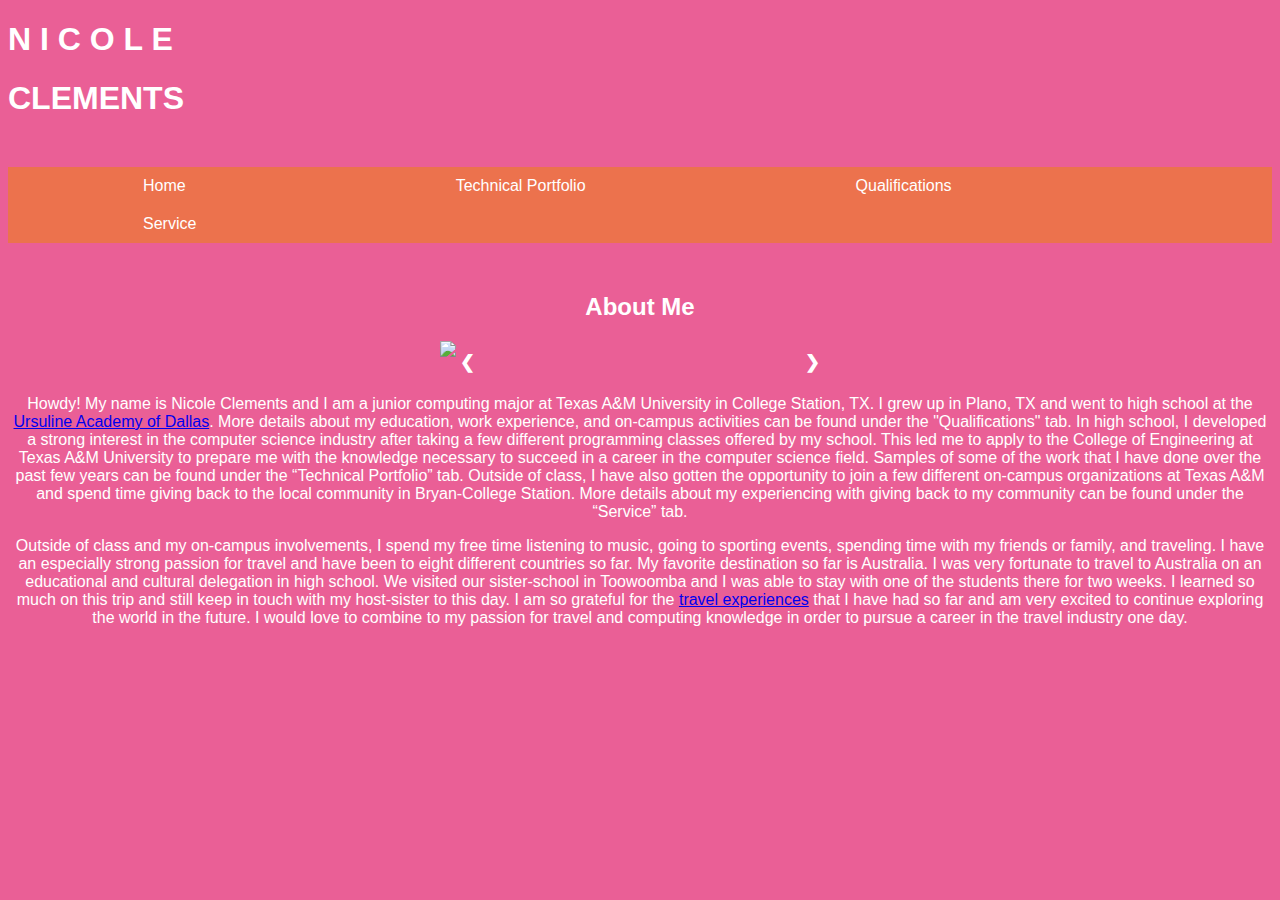
==== index.html @ e0f42b13 "Add files via upload" ====
<!DOCTYPE html>
<html>

<head>
    <meta charset="UTF-8"
    <meta name="viewport" content="width=device-width, initial-scale=1.0">
    <link rel="stylesheet" href="personalStyle.css">
    <title>NICOLE CLEMENTS</title>
    <script src="personalWebsiteProg.js">
      show('personalWebsite');
    </script>
</head>

<!-- Title -->
<header>
  <h1> N I C O L E</h1>
  <h1>CLEMENTS</h1>
</header>

<!-- Navigation Bar -->
<nav>
  <li><a href="#personalWebsite" onclick = "return show('personalWebsite')">Home</a></li>
  <li><a href="#portfolio" onclick = "return show('portfolio')">Technical Portfolio</a></li>
  <li><a href="#qualifications" onclick = "return show('qualifications')">Qualifications</a></li>
  <li><a href="#service" onclick = "return show('service')">Service</a></li>
  <button class="button1" onclick="window.location.href='https://www.linkedin.com/in/tamu-nicole-clements';">LinkedIn</button>
</nav>


<body>

<!-- Landing Page -->
<div id = "personalWebsite">

  <!-- About Me -->
  <h2> About Me </h2>

  <!-- Pictures container -->
  <div class="personalPicSlideshow">

      <div class="myPics" style="display: block;">
        <img src="image1.jpg" style="width:100%">
      </div>
    
      <div class="myPics">
        <img src="image2.jpg" style="width:100%">
      </div>
    
      <div class="myPics">
        <img src="image3.jpg" style="width:100%">
      </div>

      <div class="myPics">
          <img src="image4.jpg" style="width:100%">
      </div>

      <div class="myPics">
          <img src="image5.jpg" style="width:100%">
      </div>
    
      <!-- Next and previous buttons -->
      <a class="prev" onclick = "nextPic(-1)"> &#10094; </a>
      <a class="next" onclick = "nextPic(1)"> &#10095; </a>

    </div>

    <br>

      <!-- About Me Text (below pictures) -->
      <p> 
          Howdy! My name is Nicole Clements and I am a junior computing major at Texas A&M University in College Station, TX. 
          I grew up in Plano, TX and went to high school at the <a href="https://www.ursulinedallas.org/about/why-ursuline">Ursuline Academy of Dallas</a>. More details about my education, 
          work experience, and on-campus activities can be found under the "Qualifications" tab. In high school, I developed 
          a strong interest in the computer science industry after taking a few different programming classes offered by my 
          school. This led me to apply to the College of Engineering at Texas A&M University to prepare me with the knowledge 
          necessary to succeed in a career in the computer science field. Samples of some of the work that I have done over 
          the past few years can be found under the “Technical Portfolio” tab. Outside of class, I have also gotten the 
          opportunity to join a few different on-campus organizations at Texas A&M and spend time giving back to the local 
          community in Bryan-College Station. More details about my experiencing with giving back to my community can be found 
          under the “Service” tab. 
      </p>
      <p>
          Outside of class and my on-campus involvements, I spend my free time listening to music, going to sporting events, 
          spending time with my friends or family, and traveling. I have an especially strong passion for travel and have 
          been to eight different countries so far. My favorite destination so far is Australia. I was very fortunate to 
          travel to Australia on an educational and cultural delegation in high school. We visited our sister-school in 
          Toowoomba and I was able to stay with one of the students there for two weeks. I learned so much on this trip 
          and still keep in touch with my host-sister to this day. I am so grateful for the <a href="https://vimeo.com/user82269549">travel experiences</a> 
          that I have had so far and am very excited to continue exploring the world in the future. 
          I would love to combine to my passion for travel and computing knowledge in order to pursue a career in the travel industry one day.  
      </p>

</div>

<!-- Technical Portfolio -->
<div id = "portfolio">

  <h2> Technical Portfolio </h2>

  <div class ="portfolioImages">

      <img id="pI" src="tamu.png">

      <div class = "portfolioImage1Text">
          <p>While studying at Texas A&M, I have completed a variety of different technical projects
          for my classes. For a project in a programming languages course, I simulated a <a href="Java.zip" download>market</a>, which 
          had buying and selling capabilities, and a <a href="Java.zip" download>messaging system</a> in Java.
          For a project in a data structures and algorithms course, I used C++ to create a <a href="C++.zip" download>binary search tree</a>, 
          output the tree as text, and calculate the average search cost of every node in the tree.</p> <p>In the future, 
          I would like to use my experience and technical skills to explore mobile app development. I would really like 
          to create a mobile app for a non-profit that I work with.</p>
      </div>

  </div>
 
</div>

<!-- Qualifications Section -->
<div id = "qualifications">
  <h2> Qualifications </h2>

  <p> 
      <a href="Nicole-Clements-Resume.pdf" download>Here</a> you can view my resume, which includes information about my education, work experience, 
      activities and skills. Through my rigorous computer science coursework, I have developed
      a deep understanding of data structures, algorithms, and data analysis. I have also gained experience
      working with several different programming languages, such as C++, Java, and Python. 
      In the future, I would be interested in using these skills to explore application development.
      I believe that this would be a great way for me to apply my strong passion for problem-solving
      and making people's lives easier.
  </p>
  <p>
      My most recent work experience was as a wealth management intern at 
      <a href="https://www.morganstanley.com/about-us">Morgan Stanley</a>.
      This internship allowed me to gain useful business knowledge to supplement the computing 
      knowledge that I am developing in my classes. Another position that was very beneficial to my development 
      was working as a sales associate at <a href="https://www.shoplizardthicket.com/community-involvement">Lizard Thicket</a>. 
      This position gave me the opportunity to build 
      excellent communication skills. This job also allowed me to give back to my community, as one day every 
      month our store would donate 10% of our sales to a local charity. As far as my involvement in college, my involvement 
      in my sorority has had the most impact on me. Being a member of the <a href="https://tamu.kappa.org/">Epsilon Rho chapter of Kappa Kappa 
      Gamma</a> has allowed me to develop life-long friendships and important leadership skills.
  </p>
</div>

<!-- Service Section -->
<div id = "service">

  <h2> Service </h2>

  <div class ="serviceImages">
      <img id="sI" src="serviceImage1.jpg">
      <div class = "serviceImage1Text">
          As a member of the philanthropy committee for the Epsilon Rho chapter of Kappa Kappa Gamma, 
          I help work to raise a total of around $50,000 every school year. This money benefits both our national philanthropy, 
          The National Alliance on Mental Illness, and our local philanthropy, Books and a Blanket. Each semester, we 
          host an philanthropy event at our house with a raffle, food, and entertainment. If you would like to attend 
          this semester's event or donate to our philanthropies, please visit our <a href="https://kkg.crowdchange.co/26923">Crowd Change page</a>.
          To learn more about our philanthropies, visit <a href="https://nami.org/About-NAMI">NAMI.org</a> and the <a href="http://booksandablanket.squarespace.com/what-we-do">Books and a Blanket</a> website.
      </div>
  </div>

  <div class ="serviceImages">
      <img id="sI" src="serviceImage2.jpg">
      <div class = "serviceImage1Text">
          This fall I am excited to be joining the digital team at <a href="https://letthemlive.org/">Let Them Live</a> as an unpaid intern.
          Let Them Live is a non-profit that supports pregnant women facing financial struggles. A 
          few of the ways that the organization helps mothers includes paying 
          for their rent or car payments, providing counseling, and helping them find employment. 
          They make this possible by hosting fundraisers for specific moms and accepting monthly 
          donations from generous donors. I will be helping the organization this semester with 
          optimizing their technology platforms.
      </div>
  </div>

</div>

</body>

</html>
---- personalStyle.css ----
/* hide content of additional three sections */
#portfolio { 
  display: none;
}
#qualifications {
  display: none;
}
#service {
  display: none;
}

body {
    background-color: rgb(234, 95, 150);
}

/* text style choices */
h1 {
    color:white;
    font-family: Arial, Helvetica, sans-serif;
}
h2 {
    color:white;
    font-family: Arial, Helvetica, sans-serif;
    text-align: center;
}

p {
    color: white;
    font-family: Arial, Helvetica, sans-serif;
    text-align: center;
}

/* button style choices */
.button1 {
  color: white;
  padding: 15px 30px;
  text-align: center;
  display: inline-block;
  font-size: 14px;
  margin: 0px 1000px;
  cursor: pointer;
  background-color: rgb(236, 114, 77);
  border: none;
  position: absolute;
  left: 450px;
  top: 90px;
}

/* navigation bar */
nav {
  list-style-type: none;
  margin: 50px 0px;
  padding: 0px;
  overflow: hidden;
  background-color: rgb(236, 114, 77);
  font-family: Arial, Helvetica, sans-serif;
  text-align: center;
}

  
li {
  float: left;
}
  
li a {
  display: block;
  color: white;
  text-align: center;
  padding: 10px 10px;
  margin: 0px 125px;
  text-decoration: none;
}
  
li a:hover {
    background-color: rgb(255, 0, 102);
}

/* picture slideshow */
.personalPicSlideshow {
  max-width: 400px;
  position: relative;
  margin: auto;
}

/* hide pictures to start */
.myPics {
  display: none;
} 

/* slideshow buttons */
.prev, .next {
  cursor: pointer;
  position: absolute;
  top: 50%;
  width: auto;
  margin-top: -20px;
  padding: 20px;
  color: white;
  font-weight: bold;
  font-size: 18px;
  transition: 0.6s ease;
  border-radius: 0 3px 3px 0;
  user-select: none;
}

.next {
  right: 0;
  border-radius: 3px 0 0 3px;
}

/* style pictures in content */
.serviceImages {
    margin: 150px auto;
    width: 50%;
    padding: 8px;
}

#sI {
    float: left;
    width: 50%;
    padding: 0 10px 0 0;
}

.serviceImage1Text {
    text-align: justify;
    color:white;
    font-family: Arial, Helvetica, sans-serif;
}

.portfolioImages {
  margin: 150px auto;
  width: 40%;
  padding: 8px;
}

#pI {
  float: left;
  width: 50%;
  padding: 0 10px 0 0;
}

.portfolioImage1Text {
  text-align: justify;
  color:white;
  font-family: Arial, Helvetica, sans-serif;
}
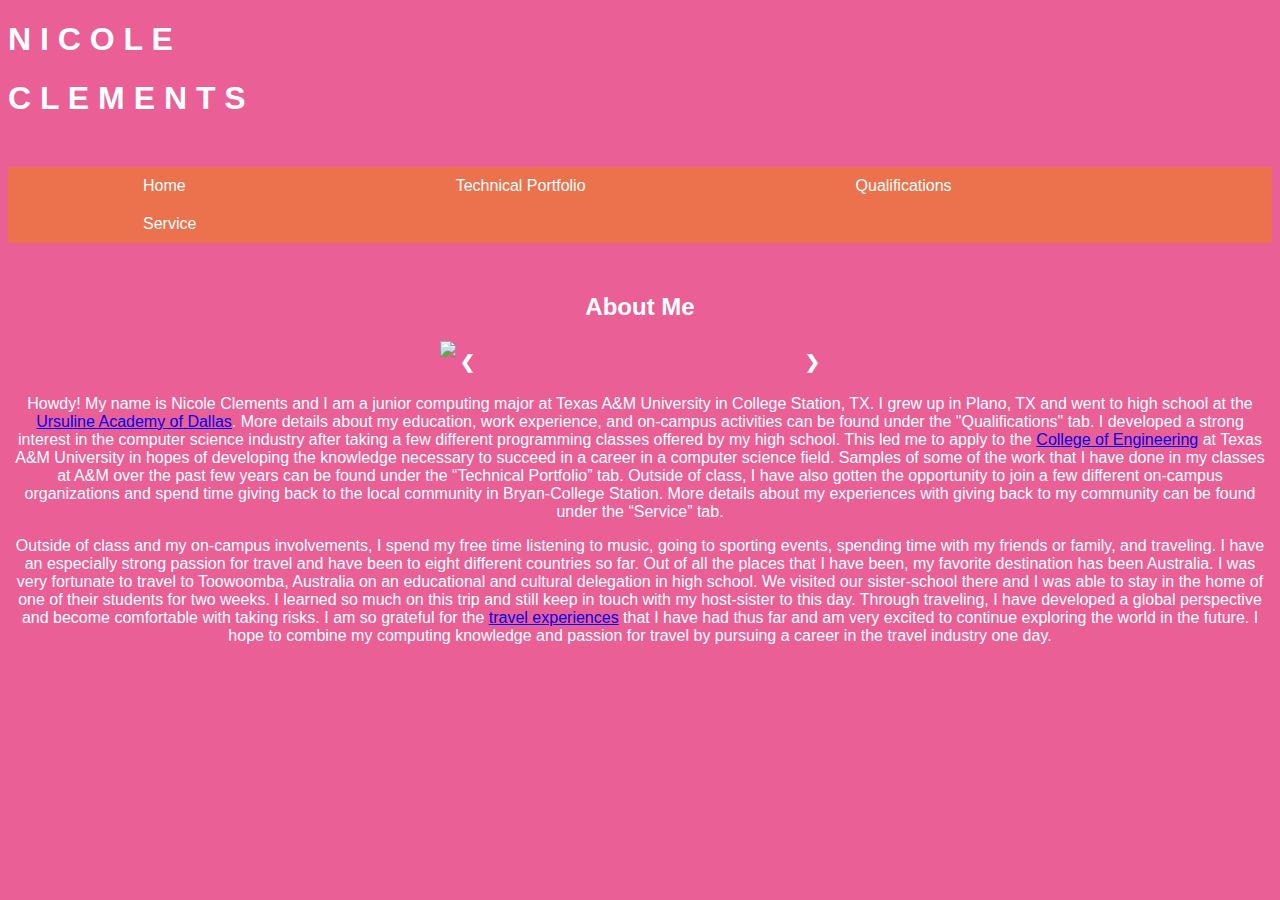
==== commit aeede921: "Add files via upload" ====
--- a/index.html
+++ b/index.html
@@ -4,36 +4,41 @@
 <head>
     <meta charset="UTF-8"
     <meta name="viewport" content="width=device-width, initial-scale=1.0">
-    <link rel="stylesheet" href="personalStyle.css">
+    <link rel="stylesheet" type="text/css" href="personalStyle.css" id="page_style"/>
     <title>NICOLE CLEMENTS</title>
-    <script src="personalWebsiteProg.js">
-      show('personalWebsite');
-    </script>
 </head>
 
 <!-- Title -->
 <header>
   <h1> N I C O L E</h1>
-  <h1>CLEMENTS</h1>
+  <h1>C L E M E N T S</h1>
 </header>
 
 <!-- Navigation Bar -->
 <nav>
-  <li><a href="#personalWebsite" onclick = "return show('personalWebsite')">Home</a></li>
-  <li><a href="#portfolio" onclick = "return show('portfolio')">Technical Portfolio</a></li>
-  <li><a href="#qualifications" onclick = "return show('qualifications')">Qualifications</a></li>
-  <li><a href="#service" onclick = "return show('service')">Service</a></li>
-  <button class="button1" onclick="window.location.href='https://www.linkedin.com/in/tamu-nicole-clements';">LinkedIn</button>
+
+  <li><a href="index.html">Home</a></li>
+  <li><a href="portfolio.html">Technical Portfolio</a></li>
+  <li><a href="qualifications.html">Qualifications</a></li>
+  <li><a href="service.html">Service</a></li>
+  
 </nav>
 
 
 <body>
 
+<button class="button1" onclick="window.location.href='https://www.linkedin.com/in/tamu-nicole-clements';">LinkedIn</button> 
+<script src='personalWebsiteProg.js'></script>
+<button type='button' id = 'b2' onclick='showStyle1()'>Display 1</button>
+<button type='button' id = 'b3' onclick='showStyle2()'>Display 2</button>
+
 <!-- Landing Page -->
 <div id = "personalWebsite">
 
-  <!-- About Me -->
-  <h2> About Me </h2>
+  <div id = "aboutMe">
+    <!-- About Me -->
+    <h2> About Me </h2>
+  </div>
 
   <!-- Pictures container -->
   <div class="personalPicSlideshow">
@@ -63,114 +68,52 @@
       <a class="next" onclick = "nextPic(1)"> &#10095; </a>
 
     </div>
+      <div class="personalPics2">
+      <div id = "landingPic1">
+        <img src="image1.jpg" style="width:100%">
+      </div>
+      <div id = "landingPic2">
+        <img src="image2.jpg" style="width:100%">
+      </div>
+      <div id = "landingPic3">
+        <img src="image3.jpg" style="width:100%">
+      </div>
+      <div id = "landingPic4">
+        <img src="image4.jpg" style="width:100%">
+      </div>
+      <div id = "landingPic5">
+        <img src="image5.jpg" style="width:100%">
+      </div>
+    </div>
 
     <br>
 
       <!-- About Me Text (below pictures) -->
-      <p> 
-          Howdy! My name is Nicole Clements and I am a junior computing major at Texas A&M University in College Station, TX. 
-          I grew up in Plano, TX and went to high school at the <a href="https://www.ursulinedallas.org/about/why-ursuline">Ursuline Academy of Dallas</a>. More details about my education, 
-          work experience, and on-campus activities can be found under the "Qualifications" tab. In high school, I developed 
-          a strong interest in the computer science industry after taking a few different programming classes offered by my 
-          school. This led me to apply to the College of Engineering at Texas A&M University to prepare me with the knowledge 
-          necessary to succeed in a career in the computer science field. Samples of some of the work that I have done over 
-          the past few years can be found under the “Technical Portfolio” tab. Outside of class, I have also gotten the 
-          opportunity to join a few different on-campus organizations at Texas A&M and spend time giving back to the local 
-          community in Bryan-College Station. More details about my experiencing with giving back to my community can be found 
-          under the “Service” tab. 
-      </p>
-      <p>
-          Outside of class and my on-campus involvements, I spend my free time listening to music, going to sporting events, 
-          spending time with my friends or family, and traveling. I have an especially strong passion for travel and have 
-          been to eight different countries so far. My favorite destination so far is Australia. I was very fortunate to 
-          travel to Australia on an educational and cultural delegation in high school. We visited our sister-school in 
-          Toowoomba and I was able to stay with one of the students there for two weeks. I learned so much on this trip 
-          and still keep in touch with my host-sister to this day. I am so grateful for the <a href="https://vimeo.com/user82269549">travel experiences</a> 
-          that I have had so far and am very excited to continue exploring the world in the future. 
-          I would love to combine to my passion for travel and computing knowledge in order to pursue a career in the travel industry one day.  
-      </p>
-
-</div>
-
-<!-- Technical Portfolio -->
-<div id = "portfolio">
-
-  <h2> Technical Portfolio </h2>
-
-  <div class ="portfolioImages">
-
-      <img id="pI" src="tamu.png">
-
-      <div class = "portfolioImage1Text">
-          <p>While studying at Texas A&M, I have completed a variety of different technical projects
-          for my classes. For a project in a programming languages course, I simulated a <a href="Java.zip" download>market</a>, which 
-          had buying and selling capabilities, and a <a href="Java.zip" download>messaging system</a> in Java.
-          For a project in a data structures and algorithms course, I used C++ to create a <a href="C++.zip" download>binary search tree</a>, 
-          output the tree as text, and calculate the average search cost of every node in the tree.</p> <p>In the future, 
-          I would like to use my experience and technical skills to explore mobile app development. I would really like 
-          to create a mobile app for a non-profit that I work with.</p>
+      <div id = "aboutMeText">
+        <p> 
+            Howdy! My name is Nicole Clements and I am a junior computing major at Texas A&M University in College Station, TX. 
+            I grew up in Plano, TX and went to high school at the <a href="https://www.ursulinedallas.org/about/why-ursuline">Ursuline Academy of Dallas</a>. More details about my education, 
+            work experience, and on-campus activities can be found under the "Qualifications" tab. I developed 
+            a strong interest in the computer science industry after taking a few different programming classes offered by my 
+            high school. This led me to apply to the <a href="https://engineering.tamu.edu/about/index.html">College of Engineering</a> at Texas A&M University in hopes of developing the knowledge 
+            necessary to succeed in a career in a computer science field. Samples of some of the work that I have done in my classes at A&M over 
+            the past few years can be found under the “Technical Portfolio” tab. Outside of class, I have also gotten the 
+            opportunity to join a few different on-campus organizations and spend time giving back to the local 
+            community in Bryan-College Station. More details about my experiences with giving back to my community can be found 
+            under the “Service” tab. 
+        </p>
+        <p>
+            Outside of class and my on-campus involvements, I spend my free time listening to music, going to sporting events, 
+            spending time with my friends or family, and traveling. I have an especially strong passion for travel and have 
+            been to eight different countries so far. Out of all the places that I have been, my favorite destination has been Australia.
+            I was very fortunate to travel to Toowoomba, Australia on an educational and cultural delegation in high school. We visited our sister-school 
+            there and I was able to stay in the home of one of their students for two weeks. I learned so much on this trip 
+            and still keep in touch with my host-sister to this day. Through traveling, I have developed a global perspective and become comfortable with 
+            taking risks. I am so grateful for the <a href="https://vimeo.com/user82269549">travel experiences</a> 
+            that I have had thus far and am very excited to continue exploring the world in the future. 
+            I hope to combine my computing knowledge and passion for travel by pursuing a career in the travel industry one day.  
+        </p>
       </div>
-
-  </div>
- 
-</div>
-
-<!-- Qualifications Section -->
-<div id = "qualifications">
-  <h2> Qualifications </h2>
-
-  <p> 
-      <a href="Nicole-Clements-Resume.pdf" download>Here</a> you can view my resume, which includes information about my education, work experience, 
-      activities and skills. Through my rigorous computer science coursework, I have developed
-      a deep understanding of data structures, algorithms, and data analysis. I have also gained experience
-      working with several different programming languages, such as C++, Java, and Python. 
-      In the future, I would be interested in using these skills to explore application development.
-      I believe that this would be a great way for me to apply my strong passion for problem-solving
-      and making people's lives easier.
-  </p>
-  <p>
-      My most recent work experience was as a wealth management intern at 
-      <a href="https://www.morganstanley.com/about-us">Morgan Stanley</a>.
-      This internship allowed me to gain useful business knowledge to supplement the computing 
-      knowledge that I am developing in my classes. Another position that was very beneficial to my development 
-      was working as a sales associate at <a href="https://www.shoplizardthicket.com/community-involvement">Lizard Thicket</a>. 
-      This position gave me the opportunity to build 
-      excellent communication skills. This job also allowed me to give back to my community, as one day every 
-      month our store would donate 10% of our sales to a local charity. As far as my involvement in college, my involvement 
-      in my sorority has had the most impact on me. Being a member of the <a href="https://tamu.kappa.org/">Epsilon Rho chapter of Kappa Kappa 
-      Gamma</a> has allowed me to develop life-long friendships and important leadership skills.
-  </p>
-</div>
-
-<!-- Service Section -->
-<div id = "service">
-
-  <h2> Service </h2>
-
-  <div class ="serviceImages">
-      <img id="sI" src="serviceImage1.jpg">
-      <div class = "serviceImage1Text">
-          As a member of the philanthropy committee for the Epsilon Rho chapter of Kappa Kappa Gamma, 
-          I help work to raise a total of around $50,000 every school year. This money benefits both our national philanthropy, 
-          The National Alliance on Mental Illness, and our local philanthropy, Books and a Blanket. Each semester, we 
-          host an philanthropy event at our house with a raffle, food, and entertainment. If you would like to attend 
-          this semester's event or donate to our philanthropies, please visit our <a href="https://kkg.crowdchange.co/26923">Crowd Change page</a>.
-          To learn more about our philanthropies, visit <a href="https://nami.org/About-NAMI">NAMI.org</a> and the <a href="http://booksandablanket.squarespace.com/what-we-do">Books and a Blanket</a> website.
-      </div>
-  </div>
-
-  <div class ="serviceImages">
-      <img id="sI" src="serviceImage2.jpg">
-      <div class = "serviceImage1Text">
-          This fall I am excited to be joining the digital team at <a href="https://letthemlive.org/">Let Them Live</a> as an unpaid intern.
-          Let Them Live is a non-profit that supports pregnant women facing financial struggles. A 
-          few of the ways that the organization helps mothers includes paying 
-          for their rent or car payments, providing counseling, and helping them find employment. 
-          They make this possible by hosting fundraisers for specific moms and accepting monthly 
-          donations from generous donors. I will be helping the organization this semester with 
-          optimizing their technology platforms.
-      </div>
-  </div>
 
 </div>
 
--- a/personalStyle.css
+++ b/personalStyle.css
@@ -1,52 +1,26 @@
-/* hide content of additional three sections */
-#portfolio { 
-  display: none;
-}
-#qualifications {
-  display: none;
-}
-#service {
-  display: none;
-}
-
+/* website background color */
 body {
     background-color: rgb(234, 95, 150);
 }
 
-/* text style choices */
+/* text formatting */
 h1 {
-    color:white;
-    font-family: Arial, Helvetica, sans-serif;
+  color:white;
+  font-family: Arial, Helvetica, sans-serif;
 }
 h2 {
-    color:white;
-    font-family: Arial, Helvetica, sans-serif;
-    text-align: center;
+  color:white;
+  font-family: Arial, Helvetica, sans-serif;
+  text-align: center;
 }
 
 p {
-    color: white;
-    font-family: Arial, Helvetica, sans-serif;
-    text-align: center;
+  color: white;
+  font-family: Arial, Helvetica, sans-serif;
+  text-align: center;
 }
 
-/* button style choices */
-.button1 {
-  color: white;
-  padding: 15px 30px;
-  text-align: center;
-  display: inline-block;
-  font-size: 14px;
-  margin: 0px 1000px;
-  cursor: pointer;
-  background-color: rgb(236, 114, 77);
-  border: none;
-  position: absolute;
-  left: 450px;
-  top: 90px;
-}
-
-/* navigation bar */
+/* navigation bar formatting */
 nav {
   list-style-type: none;
   margin: 50px 0px;
@@ -57,7 +31,6 @@
   text-align: center;
 }
 
-  
 li {
   float: left;
 }
@@ -75,11 +48,54 @@
     background-color: rgb(255, 0, 102);
 }
 
+/* formatting for two toggle buttons */
+#b2 {
+  font-size: 12px;
+  padding: 5px 15px;
+  border: none;
+  color: white;
+  background-color: rgb(236, 114, 77);
+  position: absolute;
+  left: 1415px;
+  top: 25px;
+}
+#b3 {
+  font-size: 12px;
+  padding: 5px 15px;
+  border: none;
+  color: white;
+  background-color: rgb(236, 114, 77);
+  position: absolute;
+  left: 1505px;
+  top: 25px;
+}
+
+/* linkedIn button formatting */
+.button1 {
+  color: white;
+  padding: 15px 30px;
+  text-align: center;
+  display: inline-block;
+  font-size: 14px;
+  margin: 0px 1000px;
+  cursor: pointer;
+  background-color: rgb(236, 114, 77);
+  border: none;
+  position: absolute;
+  left: 450px;
+  top: 90px;
+}
+
+/* LANDING PAGE FORMATTING */
+
 /* picture slideshow */
 .personalPicSlideshow {
   max-width: 400px;
   position: relative;
   margin: auto;
+}
+.personalPics2{
+  display: none;
 }
 
 /* hide pictures to start */
@@ -108,25 +124,9 @@
   border-radius: 3px 0 0 3px;
 }
 
-/* style pictures in content */
-.serviceImages {
-    margin: 150px auto;
-    width: 50%;
-    padding: 8px;
-}
+/* TECHNICAL PORTFOLIO PAGE FORMATTING */
 
-#sI {
-    float: left;
-    width: 50%;
-    padding: 0 10px 0 0;
-}
-
-.serviceImage1Text {
-    text-align: justify;
-    color:white;
-    font-family: Arial, Helvetica, sans-serif;
-}
-
+/* style portfolio image with corresponding text */
 .portfolioImages {
   margin: 150px auto;
   width: 40%;
@@ -135,7 +135,7 @@
 
 #pI {
   float: left;
-  width: 50%;
+  width: 70%;
   padding: 0 10px 0 0;
 }
 
@@ -146,7 +146,38 @@
 }
 
 
+/* QUALIFICATIONS PAGE FORMATTING */
+
+/* style qualifications image with corresponding text */
+#rP {
+  text-align: center;
+  margin: auto;
+  display: block;
+  width: 30%;
+  padding: 8px;
+}
+
+/* SERVICE PAGE FORMATTING */
+
+/* style service images with corresponding text */
+.serviceImages {
+  margin: 150px auto;
+  width: 50%;
+  padding: 8px;
+}
+
+#sI1 {
+  float: left;
+  width: 50%;
+  padding: 0 10px 0 0;
+}
+#sI2 {
+float: left;
+width: 50%;
+padding: 0 10px 0 0;
+}
 
 
 
 
+
